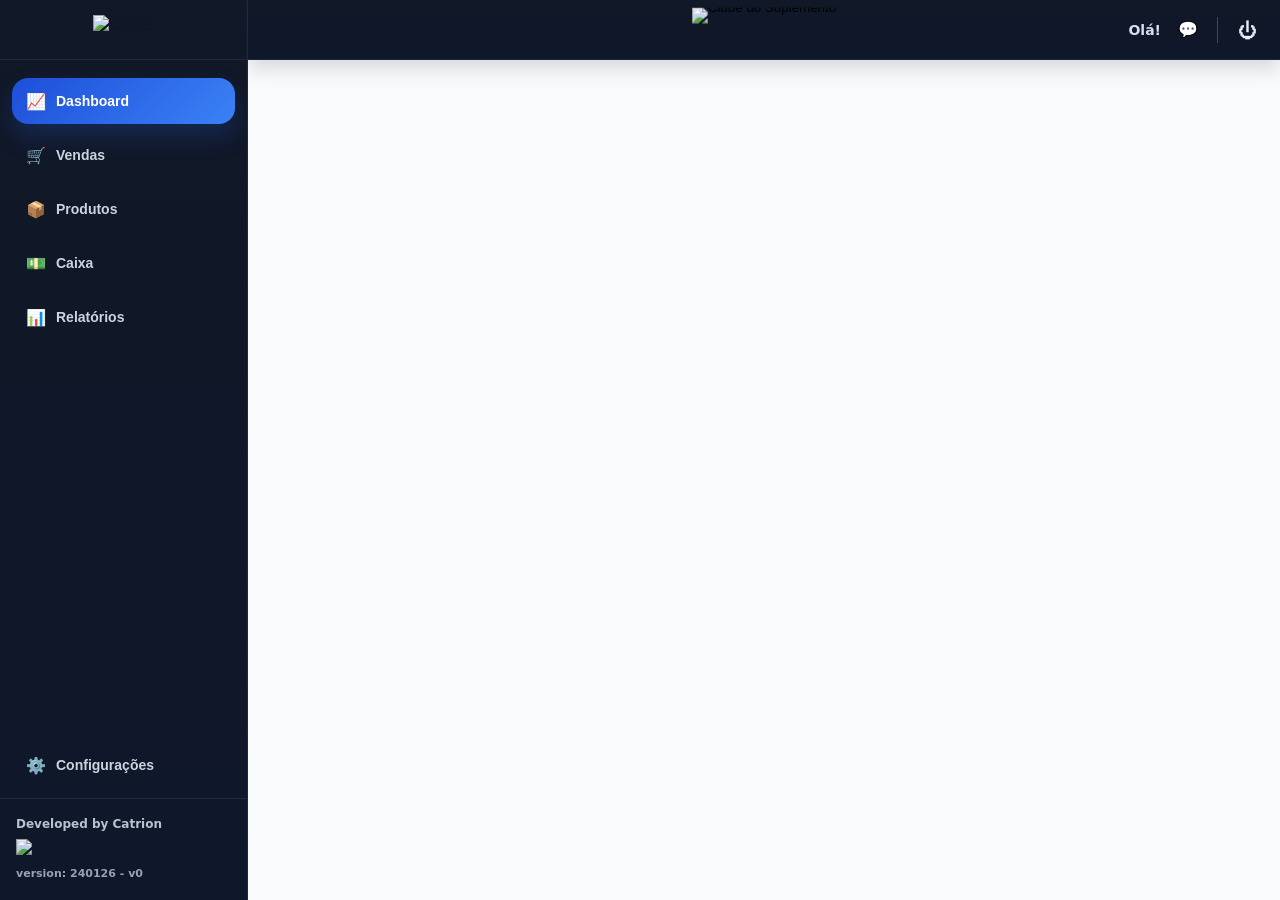
==== index.html @ 5fdfef94 "atualização de alguns arquivos para primeiro acesso" ====
<!DOCTYPE html>
<html lang="pt-BR">
<head>
  <meta charset="UTF-8" />
  <meta name="viewport" content="width=device-width, initial-scale=1.0" />
  <title>Catrion Core</title>

  <link rel="icon" type="image/png" sizes="32x32" href="assets/core-favicon.png">
  <link rel="icon" type="image/png" sizes="16x16" href="assets/core-favicon.png">

  <link rel="stylesheet" href="style.css">
</head>

<body>
  <div class="core-shell">

    <!-- SIDEBAR -->
    <aside class="core-sidebar">
      <div class="sidebar-brand">
        <img src="assets/core-topbar1.png" class="sidebar-brand-logo" alt="CORE">
      </div>

      <nav class="sidebar-nav">
  <button class="sidebar-link active" type="button" data-route="home">
    <span class="sidebar-ico">📈</span>
    <span>Dashboard</span>
  </button>

  <button class="sidebar-link" type="button" data-route="venda">
    <span class="sidebar-ico">🛒</span>
    <span>Vendas</span>
  </button>

  <button class="sidebar-link" type="button" data-route="produtos">
    <span class="sidebar-ico">📦</span>
    <span>Produtos</span>
  </button>

  <button class="sidebar-link" type="button" data-route="caixa">
    <span class="sidebar-ico">💵</span>
    <span>Caixa</span>
  </button>

  <button class="sidebar-link" type="button" data-route="relatorios">
    <span class="sidebar-ico">📊</span>
    <span>Relatórios</span>
  </button>
</nav>

<div class="sidebar-secondary">
  <button class="sidebar-link sidebar-link-secondary" type="button" onclick="openAdminAuth('system')">
    <span class="sidebar-ico">⚙️</span>
    <span>Configurações</span>
  </button>
</div>

<div class="sidebar-footer">
  <div class="sidebar-footer-text">Developed by Catrion</div>

  <img
    src="assets/catrion-lowbar.png"
    alt="Catrion"
    class="sidebar-footer-logo"
  />

  <div class="sidebar-footer-sub">version: 240126 - v0</div>
</div>
    </aside>

    <!-- CONTEÚDO PRINCIPAL -->
    <div class="core-main-area">
      <header class="topbar">

     <div class="topbar-center">
  <button class="topbar-logo-btn" data-go-home type="button" aria-label="Ir para o início">
    <img src="assets/logo-topbar.png" class="topbar-logo-store" alt="Clube do Suplemento">
  </button>
</div>
        
    
                        <div class="topbar-right">
          <span id="userHello" class="hello">Olá!</span>

          <button class="topbar-icon chat-btn" id="btnChat" title="Mensagens" aria-label="Mensagens">
            💬
            <span id="chatUnreadBadge" class="chat-badge hidden" aria-label="Mensagens não lidas"></span>
          </button>

          <div class="divider"></div>

<button class="topbar-icon" id="btnLogout" title="Sair" aria-label="Sair">
  <span class="icon-power">⏻</span>
</button>
        </div>
      </header>

      <main id="app"></main>
    </div>
  </div>

  <!-- ordem recomendada -->
  <script src="shared/router.js"></script>

  <script src="shared/auth.js"></script>
  <script src="shared/audit.js"></script>

  <!-- ✅ novo: CoreCash global -->
  <script src="CoreCash.js"></script>

   <!-- ✅ novo: Impressão global (para Venda + Caixa + Relatórios) -->
  <script src="shared/receipt.js"></script>

  <script src="shared/productsRepo.js"></script>

  <script src="shared/ui.js"></script>

  <!-- =========================
 MODAL: ACESSO ADMINISTRATIVO
========================== -->
<div id="adminAuthOverlay" class="core-overlay core-hidden">
  <div class="core-modal admin-auth">

    <h3>🔒 Acesso administrativo</h3>
    <p class="muted">Senha do administrador</p>

    <input
      id="adminPasswordInput"
      type="password"
      placeholder="Digite a senha"
      autocomplete="off"
    />

    <div class="modal-actions">
      <button class="btn-ghost" onclick="closeAdminAuth()">Cancelar</button>
      <button class="btn-primary" onclick="confirmAdminAuth()">Entrar</button>
    </div>

    <p id="adminAuthError" class="error-text hidden">
      Senha incorreta.
    </p>
  </div>
</div>


<!-- =========================
 MODAL: ÁREA ADMINISTRATIVA (USUÁRIOS)
========================== -->
<div id="adminUsersOverlay" class="core-overlay core-hidden">
  <div class="core-modal admin-users-modal">
    <div class="admin-users-head">
      <div>
        <div class="admin-users-title">👤 Área administrativa</div>
        <div class="admin-users-subtitle">Gestão de usuários e acessos do sistema</div>
      </div>

      <div class="admin-users-top-actions">
        <button id="btnAdminNewUser" class="admin-primary-btn" type="button">+ Novo usuário</button>
        <button id="btnAdminUsersClose" class="icon-btn" type="button" aria-label="Fechar">✕</button>
      </div>
    </div>

    <div class="admin-users-toolbar">
      <input
        id="adminUsersSearch"
        class="admin-users-search"
        type="text"
        placeholder="Buscar por nome ou e-mail"
      />
    </div>

    <div id="adminUsersFeedback" class="admin-users-feedback hidden"></div>

    <div id="adminUsersLoading" class="admin-users-loading hidden">
      Carregando usuários...
    </div>

    <div id="adminUsersEmpty" class="admin-users-empty hidden">
      Nenhum usuário encontrado.
    </div>

    <div id="adminUsersList" class="admin-users-list"></div>
  </div>
</div>

<div id="adminUserFormOverlay" class="core-overlay core-hidden">
  <div class="core-modal admin-user-form-modal">
    <div class="admin-users-head">
      <div>
        <div id="adminUserFormTitle" class="admin-users-title">Novo usuário</div>
        <div id="adminUserFormSubtitle" class="admin-users-subtitle">Criar usuário e enviar primeiro acesso</div>
      </div>

      <button id="btnAdminUserFormClose" class="icon-btn" type="button" aria-label="Fechar">✕</button>
    </div>

    <div class="admin-user-form-grid admin-user-form-grid--create">
  <input type="hidden" id="adminUserId">

  <div class="admin-form-field">
    <label for="adminUserEmail">E-mail</label>
    <input id="adminUserEmail" type="email" placeholder="Digite o e-mail do usuário">
  </div>

  <div class="admin-form-field">
    <label for="adminUserRole">Papel</label>
    <select id="adminUserRole">
      <option value="ADMIN">Administrador</option>
      <option value="ASSOP">Assistente Operacional</option>
      <option value="OPER" selected>Operador</option>
      <option value="VISU">Visualizador</option>
    </select>
  </div>
</div>

    <div id="adminUserFormFeedback" class="hidden"></div>

    <div class="modal-actions">
      <button id="btnAdminUserFormCancel" class="btn-ghost" type="button">Cancelar</button>
      <button id="btnAdminUserSendReset" class="btn-ghost" type="button">Enviar troca de senha</button>
      <button id="btnAdminUserFormSave" class="btn-primary" type="button">Salvar</button>
    </div>
  </div>
</div>

<div id="adminUserDeleteOverlay" class="core-overlay core-hidden">
  <div class="core-modal admin-delete-modal">
    <div class="admin-users-title">Excluir usuário</div>
    <div class="admin-users-subtitle">Essa ação remove o acesso do usuário ao sistema.</div>

    <input type="hidden" id="adminDeleteUserId">
    <div id="adminDeleteUserText" class="admin-users-note"></div>

    <div class="modal-actions">
      <button id="btnAdminDeleteCancel" class="btn-ghost" type="button">Cancelar</button>
      <button id="btnAdminDeleteConfirm" class="btn-primary" type="button">Excluir</button>
    </div>
  </div>
</div>

<!-- =========================
 MODAL: CONFIGURAÇÕES DO SISTEMA
========================== -->
<div id="systemConfigOverlay" class="core-overlay core-hidden">
  <div class="core-modal system-config">


    <div class="config-header">
      <h3>⚙️ Configurações do Sistema</h3>
      <button class="icon-btn" onclick="closeSystemConfig()">✕</button>
    </div>

    <div class="config-tabs">
  <button class="tab active" data-tab="machines" onclick="switchConfigTab('machines')">Maquininhas</button>
</div>


<!-- MAQUININHAS -->
<div id="machinesSection" class="hidden">

  <button id="btnNewMachine" class="btn-add">+ Nova maquininha</button>

  <div id="machineForm" class="hidden form-box">
    <input id="machineName" placeholder="Nome da maquininha">

    <div class="grid-rates">
  <div class="rate-field">
    <label class="rate-toggle">
      <input type="checkbox" data-rate-enabled="debito" checked>
      <span>Habilitado</span>
    </label>
    <input placeholder="Débito (%)" data-rate="debito">
  </div>

  <div class="rate-field">
    <label class="rate-toggle">
      <input type="checkbox" data-rate-enabled="1" checked>
      <span>Habilitado</span>
    </label>
    <input placeholder="Crédito 1x (%)" data-rate="1">
  </div>

  <div class="rate-field">
    <label class="rate-toggle">
      <input type="checkbox" data-rate-enabled="2" checked>
      <span>Habilitado</span>
    </label>
    <input placeholder="Crédito 2x (%)" data-rate="2">
  </div>

  <div class="rate-field">
    <label class="rate-toggle">
      <input type="checkbox" data-rate-enabled="3" checked>
      <span>Habilitado</span>
    </label>
    <input placeholder="Crédito 3x (%)" data-rate="3">
  </div>

  <div class="rate-field">
    <label class="rate-toggle">
      <input type="checkbox" data-rate-enabled="4" checked>
      <span>Habilitado</span>
    </label>
    <input placeholder="Crédito 4x (%)" data-rate="4">
  </div>

  <div class="rate-field">
    <label class="rate-toggle">
      <input type="checkbox" data-rate-enabled="5" checked>
      <span>Habilitado</span>
    </label>
    <input placeholder="Crédito 5x (%)" data-rate="5">
  </div>

  <div class="rate-field">
    <label class="rate-toggle">
      <input type="checkbox" data-rate-enabled="6" checked>
      <span>Habilitado</span>
    </label>
    <input placeholder="Crédito 6x (%)" data-rate="6">
  </div>

  <div class="rate-field">
    <label class="rate-toggle">
      <input type="checkbox" data-rate-enabled="7" checked>
      <span>Habilitado</span>
    </label>
    <input placeholder="Crédito 7x (%)" data-rate="7">
  </div>

  <div class="rate-field">
    <label class="rate-toggle">
      <input type="checkbox" data-rate-enabled="8" checked>
      <span>Habilitado</span>
    </label>
    <input placeholder="Crédito 8x (%)" data-rate="8">
  </div>

  <div class="rate-field">
    <label class="rate-toggle">
      <input type="checkbox" data-rate-enabled="9" checked>
      <span>Habilitado</span>
    </label>
    <input placeholder="Crédito 9x (%)" data-rate="9">
  </div>

  <div class="rate-field">
    <label class="rate-toggle">
      <input type="checkbox" data-rate-enabled="10" checked>
      <span>Habilitado</span>
    </label>
    <input placeholder="Crédito 10x (%)" data-rate="10">
  </div>

  <div class="rate-field">
    <label class="rate-toggle">
      <input type="checkbox" data-rate-enabled="11" checked>
      <span>Habilitado</span>
    </label>
    <input placeholder="Crédito 11x (%)" data-rate="11">
  </div>

  <div class="rate-field">
    <label class="rate-toggle">
      <input type="checkbox" data-rate-enabled="12" checked>
      <span>Habilitado</span>
    </label>
    <input placeholder="Crédito 12x (%)" data-rate="12">
  </div>
</div>

    <button id="saveMachine" class="btn-save">Salvar</button>
  </div>

  <div id="machineList" class="list-box"></div>

</div>

  </div>
</div>

<!-- =========================
 CHAT GLOBAL (1 sala / todos)
========================== -->
<div id="chatOverlay" class="core-overlay core-hidden">
  <div class="core-modal chat-modal" role="dialog" aria-modal="true" aria-label="Chat interno">
    <div class="chat-head">
      <div class="chat-title">
        <div class="t1">💬 Chat interno</div>
        <div class="t2">Uma conversa para todos • avisos, recados e updates</div>
      </div>

      <div class="chat-actions">
  <button id="btnChatClear" class="btn-ghost" type="button">Limpar chat</button>
  <button id="btnChatClose" class="icon-btn" type="button" aria-label="Fechar">✕</button>
</div>

    </div>

    <div id="chatList" class="chat-list"></div>

    <div class="chat-compose">
      <input id="chatInput" type="text" placeholder="Escreva uma mensagem..." autocomplete="off" />
      <button id="btnChatSend" class="btn-primary" type="button">Enviar</button>
    </div>

    <div class="chat-foot muted">
      Dica: Enter envia • Shift+Enter quebra linha (se quiser depois a gente evolui)
    </div>
  </div>
</div>

<!-- =========================
  MODAL: Limpar chat (senha ADMIN)
========================== -->
<div id="chatClearOverlay" class="core-overlay core-hidden">
  <div class="core-modal chat-clear-modal" role="dialog" aria-modal="true" aria-label="Limpar chat">
    <div class="chat-clear-head">
      <div>
        <div class="chat-clear-title">Limpar chat</div>
        <div class="chat-clear-sub">Somente ADMIN pode apagar o histórico.</div>
      </div>
      <button id="btnChatClearClose" class="icon-btn" type="button" aria-label="Fechar">✕</button>
    </div>

    <div class="chat-clear-body">
      <label class="chat-clear-label" for="chatClearPass">Senha do ADMIN</label>
      <input id="chatClearPass" type="password" placeholder="Digite a senha do ADMIN" autocomplete="current-password" />

      <div id="chatClearError" class="chat-clear-error hidden">Senha inválida.</div>

      <div class="chat-clear-warn">
        Atenção: isso apaga <b>todas</b> as mensagens do chat para todos.
      </div>
    </div>

    <div class="chat-clear-actions">
      <button id="btnChatClearCancel" class="btn-ghost" type="button">Cancelar</button>
      <button id="btnChatClearConfirm" class="btn-danger" type="button">Apagar tudo</button>
    </div>
  </div>
</div>


  <script src="shared/env.js"></script>
  <script src="https://cdn.jsdelivr.net/npm/@supabase/supabase-js@2"></script>
  <script src="shared/supabaseClient.js"></script>
  <script src="shared/tenant.js"></script>
  <script src="shared/tenantContext.js"></script>
  <script src="shared/store/cash.js"></script> 
  <script src="CoreCash.js"></script>  
  <script src="shared/money.js"></script>
  <script src="shared/store/products.js"></script>
  <script src="shared/store/stock.js"></script>
  <script src="shared/store/sales.js"></script>
  <script src="pages/relatorios/relatorios.js?v=20260304_01"></script>
  <script src="pages/login/login.js"></script>
  <script src="shared/adminApi.js"></script>
  <script src="app.js"></script>


</body>
</html>
---- style.css ----
*{ box-sizing:border-box; }

:root{
  --sidebar-w: 248px;
  --topbar-h: 60px;
  --shell-bg: #f1f5f9;
  --sidebar-bg: #0f172a;
  --sidebar-border: rgba(255,255,255,.08);
  --sidebar-text: #cbd5e1;
  --sidebar-text-active: #ffffff;
  --sidebar-hover: rgba(255,255,255,.08);
  --sidebar-active: linear-gradient(135deg, #1d4ed8, #3b82f6);
  --content-bg: #f8fafc;
}

html, body{
  height:100%;
  overflow:hidden;
}

body{
  margin:0;
  height:100vh;
  display:flex;
  flex-direction:column;
  font-family: system-ui, -apple-system, Segoe UI, Roboto, Arial, sans-serif;
  color:#0f172a;
  background: var(--shell-bg);
  overflow:hidden;
}

body::before{
  content:"";
  position:fixed;
  inset:0;
  pointer-events:none;
  opacity:.18;
  background:
    radial-gradient(circle at top right, rgba(59,130,246,.12), transparent 30%),
    radial-gradient(circle at bottom left, rgba(14,165,233,.10), transparent 28%);
}

.core-shell{
  flex:1;
  height:100vh;
  display:flex;
  align-items:stretch;
  position:relative;
  z-index:1;
  overflow:hidden;
}

.core-sidebar{
  width:var(--sidebar-w);
  background: linear-gradient(180deg, #111827, #0f172a);
  border-right:1px solid var(--sidebar-border);
  display:flex;
  flex-direction:column;
  height:100vh;
  flex:0 0 var(--sidebar-w);
  position:sticky;
  top:0;
  overflow:hidden;
}

.sidebar-brand{
  height:var(--topbar-h);
  display:flex;
  align-items:center;
  justify-content:center;
  padding:0 18px;
  border-bottom:1px solid var(--sidebar-border);
}

.sidebar-brand-logo{
  width:auto;
  height:29px;
  display:block;
  opacity:.98;
}

.sidebar-nav{
  padding:18px 12px;
  display:grid;
  gap:8px;
}

.sidebar-link{
  width:100%;
  min-height:46px;
  border:0;
  border-radius:16px;
  background:transparent;
  color:var(--sidebar-text);
  display:flex;
  align-items:center;
  gap:12px;
  padding:0 14px;
  font-weight:800;
  font-size:14px;
  cursor:pointer;
  transition:background .18s ease, transform .12s ease, color .18s ease, box-shadow .18s ease;
}

.sidebar-link:hover{
  background:var(--sidebar-hover);
  color:var(--sidebar-text-active);
  transform:translateX(2px);
}

.sidebar-link.active{
  background:var(--sidebar-active);
  color:var(--sidebar-text-active);
  box-shadow:0 12px 24px rgba(37,99,235,.22);
}

.sidebar-ico{
  width:18px;
  text-align:center;
  font-size:16px;
  flex:0 0 18px;
}

.sidebar-secondary{
  margin-top: auto;
  padding: 0 12px 10px;
}

.sidebar-link-secondary{
  width: 100%;
}

.sidebar-footer{
  margin-top:0;
  padding:18px 16px 20px;
  border-top:1px solid var(--sidebar-border);
  display:flex;
  flex-direction:column;
  align-items:flex-start;
  gap:8px;
}

.sidebar-footer-text{
  font-size:12px;
  font-weight:800;
  color:#cbd5e1;
  opacity:.9;
}

.sidebar-footer-logo{
  height:20px;
  width:auto;
  display:block;
  opacity:.95;
}

.sidebar-footer-sub{
  font-size:11px;
  font-weight:700;
  color:#94a3b8;
}

.core-main-area{
  flex:1;
  min-width:0;
  min-height:0;
  height:100vh;
  display:flex;
  flex-direction:column;
  background: var(--content-bg);
  overflow:hidden;
}

/* ================= TOPBAR ================= */
.core-shell > .core-main-area > .topbar{
  position: sticky;
  top: 0;
  z-index: 30;
  height: var(--topbar-h);
  min-height: var(--topbar-h);
  max-height: var(--topbar-h);
  padding: 0 16px 0 18px;
  display: flex;
  align-items: center;
  justify-content: flex-end;
  gap: 14px;
  flex: 0 0 var(--topbar-h);
  background: linear-gradient(180deg, #111827, #0f172a);
  color: #e6f0ff;
  border-bottom: 1px solid rgba(255,255,255,.06);
  box-shadow: 0 8px 20px rgba(2,12,20,.14);
  overflow: hidden;
}


.core-shell > .core-main-area > .topbar .topbar-right{
  display:flex;
  align-items:center;
  gap:10px;
  height:100%;
  margin-left:auto;
}

.hello{
  font-size:14px;
  font-weight:700;
  opacity:.92;
  white-space:nowrap;
}

.divider{
  width:1px;
  height:26px;
  background: rgba(230,240,255,.22);
  margin:0 2px;
}

.topbar-icon{
  width:34px;
  height:34px;
  border-radius:10px;
  border:1px solid rgba(230,240,255,.14);
  background: rgba(255,255,255,.05);
  color:#e6f0ff;
  cursor:pointer;
  display:grid;
  place-items:center;
  font-size:16px;
  transition: transform .06s ease, background .2s ease, border-color .2s ease;
}

.topbar-icon:hover{
  background: rgba(255,255,255,.10);
  border-color: rgba(230,240,255,.22);
}

.topbar-icon:active{
  transform: scale(.98);
}



/* ================= APP ================= */
#app{
  flex:1 1 auto;
  width:100%;
  max-width:none;
  margin:0;
  padding:24px;
  overflow-y:auto;
  overflow-x:hidden;
  min-height:0;
}

.core-shell > .core-main-area > .topbar .topbar-center{
  position: absolute;
  left: 50%;
  top: 50%;
  transform: translate(-50%, -50%);
  display: flex;
  align-items: center;
  justify-content: center;
  height: 100%;
  pointer-events: auto;
}

.core-shell > .core-main-area > .topbar .topbar-logo-btn{
  appearance: none;
  border: 0;
  background: transparent;
  padding: 0;
  margin: 0;
  line-height: 0;
  display: inline-flex;
  align-items: center;
  justify-content: center;
  cursor: pointer;
}

.core-shell > .core-main-area > .topbar .topbar-logo-store{
  height: 44px;
  width: auto;
  max-height: 44px;
  display: block; 
  opacity: .98;
}

.topbar-logo-btn{
  appearance:none;
  border:0;
  background:transparent;
  padding:0;
  margin:0;
  line-height:0;
  display:inline-flex;
  align-items:center;
  justify-content:center;
  cursor:pointer;
}

.topbar-logo-btn:focus-visible{
  outline:2px solid rgba(255,255,255,.35);
  outline-offset:4px;
  border-radius:10px;
}

.topbar-logo-btn img{
  display:block;
  background:transparent;
}

#btnLogout{
  display:flex;
  align-items:center;
  justify-content:center;
}

#btnLogout .icon-power{
  display:block;
  line-height:1;
  transform:translateY(1px);
  font-size:19px;
}

/* grade 2x2 dos cards grandes */
.hero-grid{
  display:grid;
  grid-template-columns: repeat(2, minmax(0, 1fr));
  gap: 18px;
}

/* cards grandes estilo mock */
.hero-card{
  position:relative;
  border-radius: 22px;
  padding: 22px;
  min-height: 170px;

  /* borda branca grossa + sombra */
  background: #fff;
  box-shadow: 0 18px 34px rgba(15, 23, 42, .12);
  overflow:hidden;
}
.hero-card::before{
  content:"";
  position:absolute;
  inset:0;
  border-radius: 22px;
  box-shadow: inset 0 0 0 10px rgba(255,255,255,.75);
  pointer-events:none;
}

.hero-inner{
  position:relative;
  height:100%;
  border-radius: 18px;
  padding: 22px 22px;
  overflow:hidden;
  display:flex;
  align-items:flex-start;
  justify-content:space-between;
  gap:18px;
}

.hero-title{
  font-size:42px;
  line-height:1;
  font-weight:900;
  letter-spacing:.2px;
  color: rgba(255,255,255,.94);
  margin:0 0 14px;
  text-shadow: 0 10px 20px rgba(0,0,0,.18);
}

.hero-action{
  display:inline-flex;
  align-items:center;
  gap:10px;
  padding: 11px 16px;
  border-radius: 999px;
  border: 0;
  cursor:pointer;
  font-weight:800;
  color: rgba(255,255,255,.95);
  background: rgba(0,0,0,.22);
  box-shadow: 0 10px 18px rgba(0,0,0,.16);
}
.hero-action:active{ transform: scale(.99); }

.hero-illu{
  width: 180px;
  height: 120px;
  border-radius: 18px;
  background: rgba(255,255,255,.14);
  border: 1px solid rgba(255,255,255,.18);
  display:grid; place-items:center;
  font-size: 44px;
  flex: 0 0 auto;
  box-shadow: inset 0 0 0 1px rgba(0,0,0,.06);
}

/* cores dos 4 cards */
.hero-green .hero-inner{
  background: linear-gradient(135deg, #1e9b67, #7ddc9c);
}
.hero-orange .hero-inner{
  background: linear-gradient(135deg, #e67b2f, #f2b14a);
}
.hero-blue .hero-inner{
  background: linear-gradient(135deg, #1f6bb8, #4db7ff);
}
.hero-purple .hero-inner{
  background: linear-gradient(135deg, #5b57d6, #8b86ff);
}

/* ================= CARDS DE BAIXO ================= */
.bottom-grid{
  margin-top: 18px;
  display:grid;
  grid-template-columns: repeat(3, minmax(0, 1fr));
  gap: 18px;
}

.small-card{
  background: rgba(255,255,255,.86);
  border-radius: 18px;
  box-shadow: 0 16px 30px rgba(15, 23, 42, .10);
  border: 1px solid rgba(15, 23, 42, .08);
  padding: 16px 16px 18px;
  min-height: 130px;
}

.small-title{
  display:flex;
  align-items:center;
  gap:10px;
  font-weight:900;
  color:#1e293b;
  margin-bottom: 10px;
}
.small-title .ico{
  width:34px; height:34px;
  border-radius: 12px;
  display:grid; place-items:center;
  background: rgba(15, 23, 42, .06);
  border: 1px solid rgba(15, 23, 42, .08);
}

.hr{
  height:1px;
  background: rgba(15, 23, 42, .10);
  margin: 10px 0 12px;
}

.small-row{
  display:flex;
  justify-content:space-between;
  padding: 8px 0;
  border-bottom: 1px solid rgba(15, 23, 42, .06);
  font-weight:700;
  color:#334155;
}
.small-row:last-child{ border-bottom:none; }

.quick-grid{
  display:grid;
  grid-template-columns: repeat(2, minmax(0, 1fr));
  gap: 10px;
}
.quick-btn{
  background: rgba(255,255,255,.95);
  border: 1px solid rgba(15, 23, 42, .10);
  border-radius: 16px;
  padding: 12px;
  box-shadow: 0 12px 22px rgba(15, 23, 42, .08);
  cursor:pointer;
  display:flex;
  flex-direction:column;
  align-items:center;
  gap:8px;
  font-weight:900;
  color:#1f2937;
}
.quick-btn .mini-ico{
  width:44px; height:44px;
  border-radius: 16px;
  display:grid; place-items:center;
  background: rgba(34,197,94,.12);
  border: 1px solid rgba(34,197,94,.18);
  font-size:22px;
}

.notify{
  height: 84px;
  display:grid;
  place-items:center;
  color:#64748b;
  font-style: italic;
  font-weight:700;
}
.notify .bell{
  font-size: 22px;
  opacity:.7;
}

/* ================= RESPONSIVO ================= */
@media (max-width: 860px){
  .hero-grid{ grid-template-columns: 1fr; }
  .bottom-grid{ grid-template-columns: 1fr; }
  .hero-illu{ width: 150px; }
  .hero-title{ font-size: 38px; }
}
@media (max-width: 520px){
  .hello{ display:none; }
  .hero-illu{ display:none; } /* no celular foca no botão */
  .hero-title{ font-size: 34px; }
}


#btnGoHome{
  cursor: pointer;
  user-select: none;
  display: inline-flex;
  align-items: center;
  gap: 6px;
  padding: 6px 10px;
  border-radius: 12px;
  transition: transform .06s ease, background .2s ease, box-shadow .2s ease, opacity .2s ease;
}

#btnGoHome:hover{
  background: rgba(255,255,255,.08);
  box-shadow: 0 10px 18px rgba(0,0,0,.10);
}

#btnGoHome:active{
  transform: scale(.98);
  background: rgba(255,255,255,.10);
}

/* Logout: centralização perfeita do símbolo ⏻ */
#btnLogout{
  display:flex;                 /* em vez de grid */
  align-items:center;
  justify-content:center;
}

#btnLogout .icon-power{
  display:block;
  line-height: 1;               /* mata baseline esquisita */
  transform: translateY(1px);   /* ajuste visual fino (pode ser 0px ou 2px) */
  font-size: 19px;
}

.tabs{
  display:flex;
  gap:8px;
  margin-bottom:14px;
}

.tab-btn{
  flex:1;
  height:40px;
  border-radius:14px;
  border:1px solid rgba(15,23,42,.12);
  background:#fff;
  font-weight:900;
  cursor:pointer;
}

.tab-btn.active{
  background:#0ea5e9;
  color:#fff;
  border:none;
}

.settings-list{
  margin-top:12px;
  display:grid;
  gap:8px;
}

.settings-item{
  padding:12px;
  border-radius:14px;
  border:1px solid rgba(15,23,42,.12);
  display:flex;
  justify-content:space-between;
  align-items:center;
  font-weight:900;
}

.settings-actions button{
  margin-left:6px;
}

.tabs{
  display:flex;
  gap:8px;
  margin-bottom:14px;
}

.tab-btn{
  flex:1;
  height:40px;
  border-radius:14px;
  border:1px solid rgba(15,23,42,.12);
  background:#fff;
  font-weight:900;
  cursor:pointer;
}

.tab-btn.active{
  background:#0ea5e9;
  color:#fff;
  border:none;
}

.settings-list{
  margin-top:12px;
  display:grid;
  gap:8px;
}

.settings-item{
  padding:12px;
  border-radius:14px;
  border:1px solid rgba(15,23,42,.12);
  display:flex;
  justify-content:space-between;
  align-items:center;
  font-weight:900;
}

.settings-actions button{
  margin-left:6px;
}

/* =========================
 CONFIGURAÇÕES DO SISTEMA
========================= */

.admin-auth input,
.form input,
.form select {
  width: 100%;
  height: 44px;
  border-radius: 14px;
  border: 1px solid rgba(15,23,42,.15);
  padding: 0 12px;
  margin-bottom: 10px;
}

.system-config {
  width: min(640px, 100%);
}

.config-header {
  display: flex;
  justify-content: space-between;
  align-items: center;
}

.icon-btn {
  background: none;
  border: none;
  font-size: 20px;
  cursor: pointer;
}

.config-tabs {
  display: flex;
  gap: 6px;
  margin: 12px 0;
}

.tab {
  flex: 1;
  padding: 10px;
  border-radius: 12px;
  border: 1px solid rgba(15,23,42,.12);
  background: #f8fafc;
  font-weight: 700;
  cursor: pointer;
}

.tab.active {
  background: #0ea5e9;
  color: white;
}

.config-content {
  margin-top: 10px;
}

.list {
  display: grid;
  gap: 8px;
  margin-top: 12px;
}

.list-item {
  display: flex;
  justify-content: space-between;
  align-items: center;
  padding: 10px 12px;
  border-radius: 14px;
  border: 1px solid rgba(15,23,42,.12);
}

.actions button {
  margin-left: 6px;
}

.btn-primary.small {
  height: 36px;
  padding: 0 14px;
}

.error-text {
  margin-top: 8px;
  color: #ef4444;
  font-weight: 700;
}

.grid {
  display: grid;
  grid-template-columns: repeat(2, 1fr);
  gap: 8px;
}

.hidden {
  display: none;
}

.form-box {
  margin-top: 16px;
  display: grid;
  gap: 10px;
}

.list-box {
  margin-top: 20px;
  display: grid;
  gap: 10px;
}

.btn-add {
  margin-top: 8px;
}

.btn-save {
  margin-top: 10px;
  width: fit-content;
}

.grid-rates {
  display: grid;
  grid-template-columns: repeat(3, 1fr);
  gap: 8px;
}

/* ===== Config Modal: visual CORE ===== */
.system-config{
  width: min(760px, calc(100% - 24px));
  border-radius: 22px;
  padding: 16px;
}

.config-tabs{ gap: 10px; }

.tab{
  height: 42px;
  border-radius: 16px;
  font-weight: 950;
  transition: .15s ease;
}
.tab:not(.active):hover{
  background: rgba(148,163,184,.20);
}
.tab.active{
  box-shadow: 0 18px 30px rgba(14,165,233,.18);
}

.btn-primary.small,
.btn-add,
.btn-save{
  border: 0;
  border-radius: 16px;
  font-weight: 950;
  cursor: pointer;
  transition: .15s ease;
}

.btn-add{
  height: 38px;
  padding: 0 14px;
  background: rgba(22,163,74,.12);
  color: #166534;
  border: 1px solid rgba(22,163,74,.28);
}
.btn-add:hover{ background: rgba(22,163,74,.18); }

.btn-save{
  height: 40px;
  padding: 0 16px;
  background: linear-gradient(135deg,#16a34a,#4ade80);
  color:#fff;
  box-shadow: 0 18px 30px rgba(22,163,74,.18);
}
.btn-save:hover{ transform: translateY(-1px); }

.form-box input,
.form-box select{
  height: 44px;
  border-radius: 16px;
  border: 1px solid rgba(15,23,42,.12);
  padding: 0 12px;
  font-weight: 900;
  outline: none;
  background: rgba(255,255,255,.92);
}
.form-box input:focus,
.form-box select:focus{
  border-color: rgba(14,165,233,.55);
  box-shadow: 0 0 0 3px rgba(14,165,233,.14);
}

.grid-rates{ grid-template-columns: repeat(3, 1fr); }

.list-box{
  margin-top: 14px;
}

.list-item{
  border-radius: 18px;
  padding: 12px 12px;
  border: 1px solid rgba(15,23,42,.10);
  background: rgba(255,255,255,.86);
  box-shadow: 0 10px 22px rgba(15,23,42,.06);
}

.list-item .meta{
  color: #64748b;
  font-weight: 900;
  font-size: 12px;
  margin-top: 4px;
}

.actions{
  display:flex;
  gap: 8px;
}

/* botões ícones */
.icon-action{
  width: 34px;
  height: 34px;
  border-radius: 12px;
  display:grid;
  place-items:center;
  border: 1px solid rgba(15,23,42,.10);
  background: rgba(255,255,255,.92);
  cursor:pointer;
  transition: .15s ease;
  font-weight: 950;
}

.icon-action:hover{ transform: translateY(-1px); }

.icon-action.edit{
  background: rgba(59,130,246,.12);
  border-color: rgba(59,130,246,.26);
  color: #1d4ed8;
}

.icon-action.del{
  background: rgba(239,68,68,.12);
  border-color: rgba(239,68,68,.26);
  color: #b91c1c;
}

/* garantir que nada estoura no modal */
.system-config,
.system-config *{
  box-sizing: border-box;
}

.system-config{
  width: min(900px, calc(100% - 24px)); /* aumenta a “caixona” */
}

.form-box,
.list-box,
.grid-rates{
  width: 100%;
  max-width: 100%;
}

/* MUITO importante em grid: permitir encolher */
.grid-rates > input,
.form-box input,
.form-box select{
  min-width: 0;
}

/* se quiser, deixa 4 colunas em telas grandes */
@media (min-width: 900px){
  .grid-rates{
    grid-template-columns: repeat(4, 1fr);
  }
}

/* em telas menores volta pra 2 colunas */
@media (max-width: 650px){
  .grid-rates{
    grid-template-columns: repeat(2, 1fr);
  }
}

.grid-rates input::placeholder{
  font-size: 12px;
}

/* ===== MODAIS GLOBAIS (blindado contra CSS das páginas) ===== */
.core-overlay.core-hidden{ display:none !important; }


.core-overlay{
  position: fixed !important;
  inset: 0 !important;
  background: rgba(2,6,23,.55) !important;
  display: flex !important;
  align-items: center !important;
  justify-content: center !important;
  z-index: 9999 !important;
}

.core-modal{
  width: min(760px, calc(100% - 24px)) !important;
  border-radius: 22px !important;
  background: rgba(255,255,255,.96) !important;
  border: 1px solid rgba(15,23,42,.12) !important;
  box-shadow: 0 30px 80px rgba(2,6,23,.35) !important;
  padding: 14px !important;
}

/* ===== Padronizar botões do MODAL ADMIN (em qualquer página) ===== */
#adminAuthOverlay .modal-actions{
  display:flex !important;
  gap: 12px !important;
  margin-top: 12px !important;
}

#adminAuthOverlay .modal-actions button{
  height: 44px !important;
  border-radius: 16px !important;
  font-weight: 950 !important;
  cursor: pointer !important;
  padding: 0 16px !important;
  border: 1px solid rgba(15,23,42,.12) !important;
}

/* Cancelar */
#adminAuthOverlay .btn-ghost{
  flex: 1 !important;
  background: rgba(255,255,255,.92) !important;
  color:#0f172a !important;
}

/* Entrar */
#adminAuthOverlay .btn-primary{
  flex: 1.2 !important;
  border: 0 !important;
  color:#fff !important;
  background: linear-gradient(135deg,#16a34a,#4ade80) !important;
  box-shadow: 0 18px 30px rgba(22,163,74,.18) !important;
}

/* Garantir que o card do admin sempre tenha o mesmo tamanho */
#adminAuthOverlay .admin-auth{
  width: min(620px, calc(100% - 24px)) !important;
}

/* ===== Padronizar dentro do Config do Sistema ===== */
#systemConfigOverlay .btn-add,
#systemConfigOverlay .btn-save,
#systemConfigOverlay .icon-action{
  all: unset;
  box-sizing: border-box;
}

/* re-aplicar o visual */
#systemConfigOverlay .btn-add{
  display:inline-flex;
  align-items:center;
  height:38px;
  padding:0 14px;
  border-radius:16px;
  font-weight:950;
  cursor:pointer;
  background: rgba(22,163,74,.12);
  color:#166534;
  border: 1px solid rgba(22,163,74,.28);
}

#systemConfigOverlay .btn-save{
  display:inline-flex;
  align-items:center;
  height:40px;
  padding:0 16px;
  border-radius:16px;
  font-weight:950;
  cursor:pointer;
  border:0;
  color:#fff;
  background: linear-gradient(135deg,#16a34a,#4ade80);
  box-shadow: 0 18px 30px rgba(22,163,74,.18);
}

#systemConfigOverlay .icon-action{
  display:grid;
  place-items:center;
  width:34px;
  height:34px;
  border-radius:12px;
  border:1px solid rgba(15,23,42,.10);
  background: rgba(255,255,255,.92);
  cursor:pointer;
  font-weight:950;
}

#systemConfigOverlay .icon-action.edit{
  background: rgba(59,130,246,.12);
  border-color: rgba(59,130,246,.26);
  color: #1d4ed8;
}
#systemConfigOverlay .icon-action.del{
  background: rgba(239,68,68,.12);
  border-color: rgba(239,68,68,.26);
  color: #b91c1c;
}

/* =========================
   CHAT GLOBAL (Topbar + Modal)
========================= */

.chat-btn{
  position: relative;
}

.chat-badge{
  position: absolute;
  top: 7px;
  right: 7px;
  width: 10px;
  height: 10px;
  border-radius: 999px;
  background: #ef4444; /* vermelho */
  box-shadow: 0 0 0 2px rgba(12,36,58,1); /* aro pra destacar no fundo azul */
}

/* Modal do chat */
.chat-modal{
  width: min(720px, calc(100% - 24px)) !important;
  padding: 14px !important;
}

.chat-head{
  display:flex;
  align-items:flex-start;
  justify-content:space-between;
  gap: 12px;
  margin-bottom: 12px;
}

.chat-title .t1{
  font-weight: 950;
  font-size: 18px;
  color: #0f172a;
}

.chat-title .t2{
  margin-top: 2px;
  font-size: 12px;
  font-weight: 800;
  color: #64748b;
}

.chat-list{
  height: min(55vh, 460px);
  overflow: auto;
  border-radius: 16px;
  border: 1px solid rgba(15,23,42,.10);
  background: rgba(255,255,255,.92);
  padding: 10px;
  display: grid;
  gap: 10px;
}

.chat-msg{
  display:flex;
  gap: 10px;
  align-items:flex-start;
}

.chat-avatar{
  width: 34px;
  height: 34px;
  border-radius: 12px;
  display:grid;
  place-items:center;
  font-weight: 950;
  color:#0b1b2b;
  background: linear-gradient(135deg, rgba(59,130,246,1), rgba(147,197,253,1));
  flex: 0 0 auto;
}

.chat-bubble{
  flex: 1;
  border-radius: 16px;
  border: 1px solid rgba(15,23,42,.10);
  background: #fff;
  padding: 10px 12px;
  box-shadow: 0 10px 18px rgba(15,23,42,.06);
}

.chat-meta{
  display:flex;
  gap: 8px;
  align-items:baseline;
  font-weight: 950;
  color:#0f172a;
  margin-bottom: 6px;
}

.chat-meta .time{
  font-weight: 900;
  font-size: 12px;
  color:#64748b;
}

.chat-text{
  white-space: pre-wrap;
  font-weight: 800;
  color:#1f2937;
  line-height: 1.25;
}

.chat-compose{
  margin-top: 12px;
  display:flex;
  gap: 10px;
  align-items:center;
}

.chat-compose input{
  flex: 1;
  height: 44px;
  border-radius: 16px;
  border: 1px solid rgba(15,23,42,.12);
  padding: 0 12px;
  font-weight: 900;
  outline: none;
  background: rgba(255,255,255,.92);
}

.chat-compose input:focus{
  border-color: rgba(14,165,233,.55);
  box-shadow: 0 0 0 3px rgba(14,165,233,.14);
}

.chat-compose .btn-primary{
  height: 44px;
  border-radius: 16px;
  font-weight: 950;
  padding: 0 16px;
  border: 0;
  cursor: pointer;
  color:#fff;
  background: linear-gradient(135deg,#16a34a,#4ade80);
  box-shadow: 0 18px 30px rgba(22,163,74,.18);
}

.chat-foot{
  margin-top: 8px;
  font-size: 12px;
  font-weight: 800;
  color:#64748b;
}

/* ===== Topbar mínima no LOGIN ===== */
body.is-login .topbar-right{
  display:none !important;
}

body.is-login .topbar-right{
  display:none !important;
}

.chat-actions{
  display:flex;
  align-items:center;
  gap: 10px;
}

/* ===== Modal: Limpar chat ===== */
.chat-clear-modal{
  width: min(520px, calc(100% - 24px)) !important;
  padding: 14px !important;
}

.chat-clear-head{
  display:flex;
  align-items:flex-start;
  justify-content:space-between;
  gap: 12px;
  margin-bottom: 10px;
}

.chat-clear-title{
  font-weight: 950;
  font-size: 18px;
  color:#0f172a;
}

.chat-clear-sub{
  margin-top: 2px;
  font-size: 12px;
  font-weight: 800;
  color:#64748b;
}

.chat-clear-body{
  display:grid;
  gap: 8px;
}

.chat-clear-label{
  font-size: 12px;
  font-weight: 900;
  color:#334155;
}

#chatClearPass{
  height: 44px;
  border-radius: 16px;
  border: 1px solid rgba(15,23,42,.12);
  padding: 0 12px;
  font-weight: 900;
  outline: none;
  background: rgba(255,255,255,.92);
}

#chatClearPass:focus{
  border-color: rgba(239,68,68,.55);
  box-shadow: 0 0 0 3px rgba(239,68,68,.14);
}

.chat-clear-error{
  padding: 10px 12px;
  border-radius: 14px;
  border: 1px solid rgba(239,68,68,.22);
  background: rgba(239,68,68,.08);
  color:#b91c1c;
  font-weight: 950;
  font-size: 12px;
}

.chat-clear-warn{
  margin-top: 6px;
  padding: 10px 12px;
  border-radius: 14px;
  border: 1px solid rgba(245,158,11,.22);
  background: rgba(245,158,11,.10);
  color:#92400e;
  font-weight: 900;
  font-size: 12px;
}

.chat-clear-actions{
  margin-top: 12px;
  display:flex;
  justify-content:center;
  gap: 12px;
}

.chat-clear-actions .btn-ghost,
.chat-clear-actions .btn-danger{
  flex: 0 0 auto;
  width: 180px;
  height: 44px;
  border-radius: 14px;
  font-weight: 950;
  cursor: pointer;
}

.chat-clear-actions .btn-ghost{
  border: 1px solid rgba(15,23,42,.14);
  background:#fff;
  color:#0f172a;
}

.chat-clear-actions .btn-danger{
  border: 0;
  color:#fff;
  background: linear-gradient(135deg, #ef4444, #fb7185);
  box-shadow: 0 14px 26px rgba(239,68,68,.20);
}

.topbar-logo-center{
  height: 30px; /* destaque principal */
  width: auto;
  opacity: .98;
}

.topbar-logo-left{
  height: 50px;   /* ⬅️ tamanho ideal */
  width: auto;
  display: block;
}

/* botão invisível (sem fundo branco) */
.topbar-logo-btn{
  appearance: none;
  border: 0;
  background: transparent;
  padding: 0;
  margin: 0;
  line-height: 0;
  display: inline-flex;
  align-items: center;
  justify-content: center;
  cursor: pointer;
}

/* evita aquele “quadrado” de foco feio, mas mantém acessibilidade */
.topbar-logo-btn:focus-visible{
  outline: 2px solid rgba(255,255,255,.35);
  outline-offset: 4px;
  border-radius: 10px;
}

/* garante que as imagens não criem caixa branca */
.topbar-logo-btn img{
  display: block;
  background: transparent;
}


.topbar-icon-btn{
  background: rgba(255,255,255,.08);
  border: 1px solid rgba(255,255,255,.15);
  color: #fff;
  width: 34px;
  height: 34px;
  border-radius: 10px;

  display: inline-flex;
  align-items: center;
  justify-content: center;

  cursor: pointer;
  transition: background .2s ease, transform .1s ease;
}

.topbar-icon-btn:hover{
  background: rgba(255,255,255,.16);
}

.topbar-icon-btn:active{
  transform: scale(.96);
}

/* ===== Topbar: ícones padrão (garante cursor e visual) ===== */
.topbar-icon{
  cursor: pointer !important;
  user-select: none;
}

/* botão Home segue exatamente o padrão */
.topbar-icon.home-btn{
  cursor: pointer !important;
}

/* se algum CSS global estiver matando botão */
button.topbar-icon{
  appearance: none;
  border: 0;
  background: transparent;
}

@media (max-width: 980px){
  .core-sidebar{
    width:88px;
  }

  .sidebar-link{
    justify-content:center;
    padding:0 10px;
  }

  .sidebar-link span:last-child,
  .sidebar-footer{
    display:none;
  }

  .topbar-center{
    display:none;
  }
}

@media (max-width: 720px){
  .core-shell{
    flex-direction:column;
  }

  .core-sidebar{
    width:100%;
    min-height:auto;
    position:relative;
    border-right:0;
    border-bottom:1px solid var(--sidebar-border);
  }

  .sidebar-brand{
    display:none;
  }

  .sidebar-nav{
    grid-template-columns: repeat(5, minmax(0, 1fr));
    gap:8px;
    padding:10px;
  }

  .sidebar-link{
    min-height:44px;
    justify-content:center;
    border-radius:14px;
    padding:0 8px;
  }

  .sidebar-link span:last-child{
    display:none;
  }

  .topbar{
    position:sticky;
    top:0;
  }

  #app{
    padding:16px;
  }
}

.rate-field{
  display: grid;
  gap: 6px;
}

.rate-toggle{
  display: inline-flex;
  align-items: center;
  gap: 8px;
  font-size: 12px;
  font-weight: 900;
  color: #475569;
  padding-left: 2px;
}

.rate-toggle input[type="checkbox"]{
  width: 16px;
  height: 16px;
  accent-color: #16a34a;
  cursor: pointer;
}

.form-box input.is-disabled-rate{
  background: rgba(148,163,184,.12);
  color: #94a3b8;
  border-color: rgba(148,163,184,.20);
  cursor: not-allowed;
  box-shadow: none;
}

.form-box input.is-disabled-rate::placeholder{
  color: #94a3b8;
}

#btnChatClear{
  height: 38px;
  padding: 0 14px;
  border-radius: 12px;
  border: 1px solid rgba(239,68,68,.18);
  background: rgba(239,68,68,.08);
  color: #b91c1c;
  font-weight: 900;
  font-size: 13px;
  cursor: pointer;
  transition: .15s ease;
  box-shadow: 0 8px 18px rgba(239,68,68,.08);
}

#btnChatClear:hover{
  background: rgba(239,68,68,.12);
  border-color: rgba(239,68,68,.28);
  transform: translateY(-1px);
}

#btnChatClear:active{
  transform: scale(.98);
}

/* ================= LOGIN ================= */

.login-wrapper{
  height:100%;
  display:flex;
  align-items:center;
  justify-content:center;
}

.login-box{
  width:100%;
  max-width:360px;
  background:#fff;
  padding:24px;
  border-radius:20px;
  box-shadow:0 20px 40px rgba(0,0,0,.1);
  display:flex;
  flex-direction:column;
  gap:12px;
  text-align:center;
}

.login-logo{
  height:50px;
  margin:0 auto 10px;
}

.login-box input{
  height:44px;
  border-radius:14px;
  border:1px solid rgba(0,0,0,.15);
  padding:0 12px;
  font-weight:700;
}

.btn-login{
  height:44px;
  border-radius:14px;
  border:0;
  background:#16a34a;
  color:#fff;
  font-weight:900;
  cursor:pointer;
}

.btn-admin{
  height:38px;
  border-radius:12px;
  border:1px solid rgba(0,0,0,.15);
  background:#fff;
  font-weight:800;
  cursor:pointer;
}

body.is-login .core-sidebar{
  display: none !important;
}

body.is-login .topbar{
  display: none !important;
}

body.is-login .core-main-area{
  width: 100% !important;
  height: 100vh !important;
}

body.is-login #app{
  padding: 0 !important;
}

body.is-login .core-sidebar,
body.is-login .topbar{
  display:none !important;
}

body.is-login .core-main-area{
  width:100% !important;
  margin:0 !important;
}

body.is-login #app{
  padding:0 !important;
}

/* =========================
   ÁREA ADMINISTRATIVA (USUÁRIOS)
========================= */

.admin-users-modal{
  width:min(980px, calc(100% - 24px)) !important;
  padding:20px !important;
  border-radius:24px !important;
}

.admin-users-head{
  display:flex;
  align-items:flex-start;
  justify-content:space-between;
  gap:16px;
  margin-bottom:18px;
}

.admin-users-head-actions{
  display:flex;
  align-items:center;
  gap:12px;
}

.admin-users-title{
  font-size:30px;
  font-weight:950;
  color:#0f172a;
  line-height:1;
}

.admin-users-subtitle{
  margin-top:8px;
  font-size:13px;
  font-weight:800;
  color:#64748b;
}

.admin-users-body{
  display:grid;
  gap:16px;
}

.admin-users-list{
  display:grid;
  gap:12px;
  max-height:62vh;
  overflow:auto;
  padding-right:4px;
}

.admin-user-row{
  display:grid;
  grid-template-columns: 64px 1fr auto;
  gap:16px;
  align-items:center;
  padding:16px;
  border-radius:20px;
  border:1px solid rgba(15,23,42,.10);
  background:#fff;
  box-shadow:0 12px 24px rgba(15,23,42,.06);
}

.admin-user-avatar{
  width:64px;
  height:64px;
  border-radius:20px;
  overflow:hidden;
  background:linear-gradient(135deg, #1d4ed8, #60a5fa);
  color:#fff;
  display:grid;
  place-items:center;
  font-weight:950;
  font-size:24px;
}

.admin-user-avatar img{
  width:100%;
  height:100%;
  object-fit:cover;
  display:block;
}

.admin-user-main{
  min-width:0;
}

.admin-user-name{
  font-size:18px;
  font-weight:950;
  color:#0f172a;
}

.admin-user-email{
  margin-top:4px;
  font-size:13px;
  font-weight:800;
  color:#64748b;
  word-break:break-word;
}

.admin-user-badges{
  margin-top:10px;
  display:flex;
  flex-wrap:wrap;
  gap:8px;
}

.admin-user-actions{
  display:flex;
  gap:10px;
  flex-wrap:wrap;
  justify-content:flex-end;
}

.admin-user-action{
  height:40px;
  padding:0 14px;
  border-radius:14px;
  border:1px solid rgba(15,23,42,.12);
  background:#fff;
  font-weight:950;
  cursor:pointer;
}

.admin-user-action.primary{
  background:linear-gradient(135deg,#2563eb,#3b82f6);
  border:none;
  color:#fff;
}

.admin-user-action.danger{
  background:rgba(239,68,68,.10);
  border:1px solid rgba(239,68,68,.22);
  color:#b91c1c;
}

.admin-user-action.warn{
  background:rgba(245,158,11,.10);
  border:1px solid rgba(245,158,11,.22);
  color:#92400e;
}

.admin-form-field{
  display:grid;
  gap:8px;
}

.admin-form-field label{
  font-size:12px;
  font-weight:900;
  color:#475569;
}

.admin-form-field input,
.admin-form-field select{
  width:100%;
  height:46px;
  border-radius:16px;
  border:1px solid rgba(15,23,42,.12);
  background:#f8fafc;
  padding:0 14px;
  font-size:14px;
  font-weight:800;
  color:#0f172a;
  outline:none;
}

.admin-form-field input:focus,
.admin-form-field select:focus{
  border-color:rgba(37,99,235,.42);
  background:#fff;
  box-shadow:0 0 0 4px rgba(37,99,235,.10);
}

.admin-user-form-modal{
  width:min(760px, calc(100% - 24px)) !important;
  padding:20px !important;
  border-radius:24px !important;
}

.admin-user-form-grid{
  display:grid;
  grid-template-columns: repeat(2, minmax(0, 1fr));
  gap:14px;
  margin-top:8px;
}

.admin-delete-modal{
  width:min(520px, calc(100% - 24px)) !important;
  padding:20px !important;
  border-radius:24px !important;
}

#adminUsersFeedback,
#adminUserFormFeedback{
  padding:12px 14px;
  border-radius:14px;
  font-size:13px;
  font-weight:900;
}

.admin-feedback-success{
  background:rgba(34,197,94,.12);
  color:#166534;
  border:1px solid rgba(34,197,94,.18);
}

.admin-feedback-error{
  background:rgba(239,68,68,.10);
  color:#b91c1c;
  border:1px solid rgba(239,68,68,.18);
}

@media (max-width: 860px){
  .admin-user-row{
    grid-template-columns:1fr;
    align-items:flex-start;
  }

  .admin-user-actions{
    justify-content:flex-start;
  }

  .admin-user-form-grid{
    grid-template-columns:1fr;
  }
}

.admin-users-top-actions{
  display:flex;
  align-items:center;
  gap:10px;
}

.admin-primary-btn{
  height:42px;
  padding:0 16px;
  border:0;
  border-radius:14px;
  background:linear-gradient(135deg,#2563eb,#3b82f6);
  color:#fff;
  font-size:13px;
  font-weight:950;
  cursor:pointer;
  box-shadow:0 14px 28px rgba(37,99,235,.18);
}

.admin-primary-btn:hover{
  filter:brightness(1.03);
}

.admin-users-toolbar{
  margin:12px 0 16px;
}

.admin-users-search{
  width:100%;
  height:46px;
  border-radius:14px;
  border:1px solid rgba(15,23,42,.10);
  background:#f8fafc;
  padding:0 14px;
  font-size:14px;
  font-weight:800;
  color:#0f172a;
  outline:none;
}

.admin-users-search:focus{
  border-color:rgba(37,99,235,.42);
  background:#fff;
  box-shadow:0 0 0 4px rgba(37,99,235,.10);
}

.admin-users-feedback{
  margin-bottom:12px;
  padding:12px 14px;
  border-radius:14px;
  font-size:13px;
  font-weight:900;
}

.admin-users-feedback--error{
  background:rgba(239,68,68,.10);
  color:#991b1b;
  border:1px solid rgba(239,68,68,.14);
}

.admin-users-loading,
.admin-users-empty{
  padding:18px;
  border-radius:16px;
  border:1px dashed rgba(15,23,42,.12);
  background:rgba(248,250,252,.92);
  color:#475569;
  font-size:14px;
  font-weight:800;
}

.admin-users-list{
  display:grid;
  gap:12px;
}

.admin-user-row{
  display:flex;
  align-items:center;
  justify-content:space-between;
  gap:16px;
  padding:16px;
  border-radius:18px;
  border:1px solid rgba(15,23,42,.08);
  background:#fff;
  box-shadow:0 10px 24px rgba(15,23,42,.06);
}

.admin-user-row__main{
  display:flex;
  align-items:center;
  gap:14px;
  min-width:0;
}

.admin-user-row__avatar{
  width:46px;
  height:46px;
  border-radius:14px;
  background:linear-gradient(135deg,#2563eb,#60a5fa);
  color:#fff;
  font-weight:950;
  display:grid;
  place-items:center;
  flex:0 0 auto;
}

.admin-user-row__meta{
  min-width:0;
}

.admin-user-row__name{
  font-size:16px;
  font-weight:950;
  color:#0f172a;
}

.admin-user-row__email{
  margin-top:4px;
  font-size:13px;
  font-weight:800;
  color:#64748b;
  word-break:break-word;
}

.admin-user-row__badges{
  margin-top:8px;
  display:flex;
  gap:8px;
  flex-wrap:wrap;
}

.admin-role-badge,
.admin-status-badge{
  display:inline-flex;
  align-items:center;
  min-height:26px;
  padding:0 10px;
  border-radius:999px;
  font-size:12px;
  font-weight:950;
}

.admin-role-badge{
  color:#1d4ed8;
  background:rgba(59,130,246,.12);
  border:1px solid rgba(59,130,246,.18);
}

.admin-status-badge--active{
  color:#166534;
  background:rgba(34,197,94,.12);
  border:1px solid rgba(34,197,94,.18);
}

.admin-status-badge--blocked{
  color:#991b1b;
  background:rgba(239,68,68,.10);
  border:1px solid rgba(239,68,68,.14);
}

.admin-user-row__actions{
  display:flex;
  gap:10px;
  flex-wrap:wrap;
}

.admin-action-btn{
  min-width:96px;
  height:38px;
  padding:0 12px;
  border-radius:12px;
  border:1px solid rgba(15,23,42,.10);
  background:#fff;
  color:#0f172a;
  font-size:13px;
  font-weight:950;
  cursor:pointer;
}

.admin-action-btn:hover{
  background:#f8fafc;
}

@media (max-width: 760px){
  .admin-user-row{
    flex-direction:column;
    align-items:flex-start;
  }

  .admin-user-row__actions{
    width:100%;
  }

  .admin-action-btn{
    flex:1;
  }
}

/* =========================
   ADMIN USERS — AJUSTE FINO VISUAL
========================= */

.admin-users-modal{
  width:min(1020px, calc(100% - 24px)) !important;
  padding:24px !important;
  border-radius:28px !important;
}

.admin-users-head{
  margin-bottom:14px;
}

.admin-users-title{
  font-size:28px;
  font-weight:950;
  letter-spacing:-.02em;
}

.admin-users-subtitle{
  font-size:13px;
  font-weight:800;
  color:#64748b;
}

.admin-users-top-actions{
  gap:12px;
}

.admin-primary-btn{
  height:44px;
  padding:0 18px;
  border:0;
  border-radius:16px;
  background:linear-gradient(135deg,#2563eb,#3b82f6);
  color:#fff;
  font-size:14px;
  font-weight:950;
  cursor:pointer;
  box-shadow:0 18px 30px rgba(37,99,235,.20);
  transition:transform .12s ease, box-shadow .18s ease, filter .18s ease;
}

.admin-primary-btn:hover{
  filter:brightness(1.03);
  box-shadow:0 22px 34px rgba(37,99,235,.24);
}

.admin-primary-btn:active{
  transform:scale(.99);
}

.admin-users-search{
  height:48px;
  border-radius:16px;
  padding:0 16px;
}

.admin-user-row{
  padding:18px;
  border-radius:20px;
}

.admin-user-row__avatar{
  width:50px;
  height:50px;
  border-radius:16px;
  font-size:20px;
}

.admin-user-row__name{
  font-size:17px;
}

.admin-user-row__actions{
  gap:8px;
}

.admin-action-btn{
  min-width:104px;
  height:40px;
  padding:0 14px;
  border-radius:14px;
  border:1px solid rgba(15,23,42,.10);
  background:#fff;
  color:#0f172a;
  font-size:13px;
  font-weight:950;
  cursor:pointer;
  transition:transform .12s ease, background .18s ease, border-color .18s ease;
}

.admin-action-btn:hover{
  background:#f8fafc;
  border-color:rgba(15,23,42,.18);
}

.admin-action-btn:active{
  transform:scale(.99);
}

.admin-action-btn--edit{
  background:rgba(59,130,246,.10);
  border-color:rgba(59,130,246,.18);
  color:#1d4ed8;
}

.admin-action-btn--warn{
  background:rgba(245,158,11,.10);
  border-color:rgba(245,158,11,.20);
  color:#92400e;
}

.admin-action-btn--danger{
  background:rgba(239,68,68,.10);
  border-color:rgba(239,68,68,.18);
  color:#b91c1c;
}

.admin-user-form-modal{
  width:min(760px, calc(100% - 24px)) !important;
  padding:24px !important;
  border-radius:28px !important;
}

.admin-user-form-grid{
  display:grid;
  gap:16px;
  margin-top:12px;
}

.admin-user-form-grid--create{
  grid-template-columns:repeat(2, minmax(0, 1fr));
}

.admin-form-field{
  display:grid;
  gap:8px;
}

.admin-form-field label{
  font-size:12px;
  font-weight:900;
  color:#475569;
}

.admin-form-field input,
.admin-form-field select{
  width:100%;
  height:48px;
  border-radius:16px;
  border:1px solid rgba(15,23,42,.10);
  background:#f8fafc;
  padding:0 14px;
  font-size:14px;
  font-weight:800;
  color:#0f172a;
  outline:none;
  transition:border-color .18s ease, box-shadow .18s ease, background .18s ease;
}

.admin-form-field input:focus,
.admin-form-field select:focus{
  border-color:rgba(37,99,235,.42);
  background:#fff;
  box-shadow:0 0 0 4px rgba(37,99,235,.10);
}

#adminUserFormFeedback{
  margin-top:12px;
  margin-bottom:6px;
}

#adminUserFormOverlay .modal-actions{
  display:flex;
  justify-content:flex-end;
  gap:12px;
  margin-top:18px;
}

#adminUserFormOverlay .btn-ghost,
#adminUserFormOverlay .btn-primary{
  min-width:132px;
  height:44px;
  border-radius:16px;
  font-size:14px;
  font-weight:950;
  cursor:pointer;
}

#adminUserFormOverlay .btn-ghost{
  border:1px solid rgba(15,23,42,.12);
  background:#fff;
  color:#0f172a;
}

#adminUserFormOverlay .btn-primary{
  border:0;
  color:#fff;
  background:linear-gradient(135deg,#2563eb,#3b82f6);
  box-shadow:0 18px 30px rgba(37,99,235,.18);
}

@media (max-width: 760px){
  .admin-user-form-grid--create{
    grid-template-columns:1fr;
  }

  #adminUserFormOverlay .modal-actions{
    flex-direction:column;
  }

  #adminUserFormOverlay .btn-ghost,
  #adminUserFormOverlay .btn-primary{
    width:100%;
  }
}
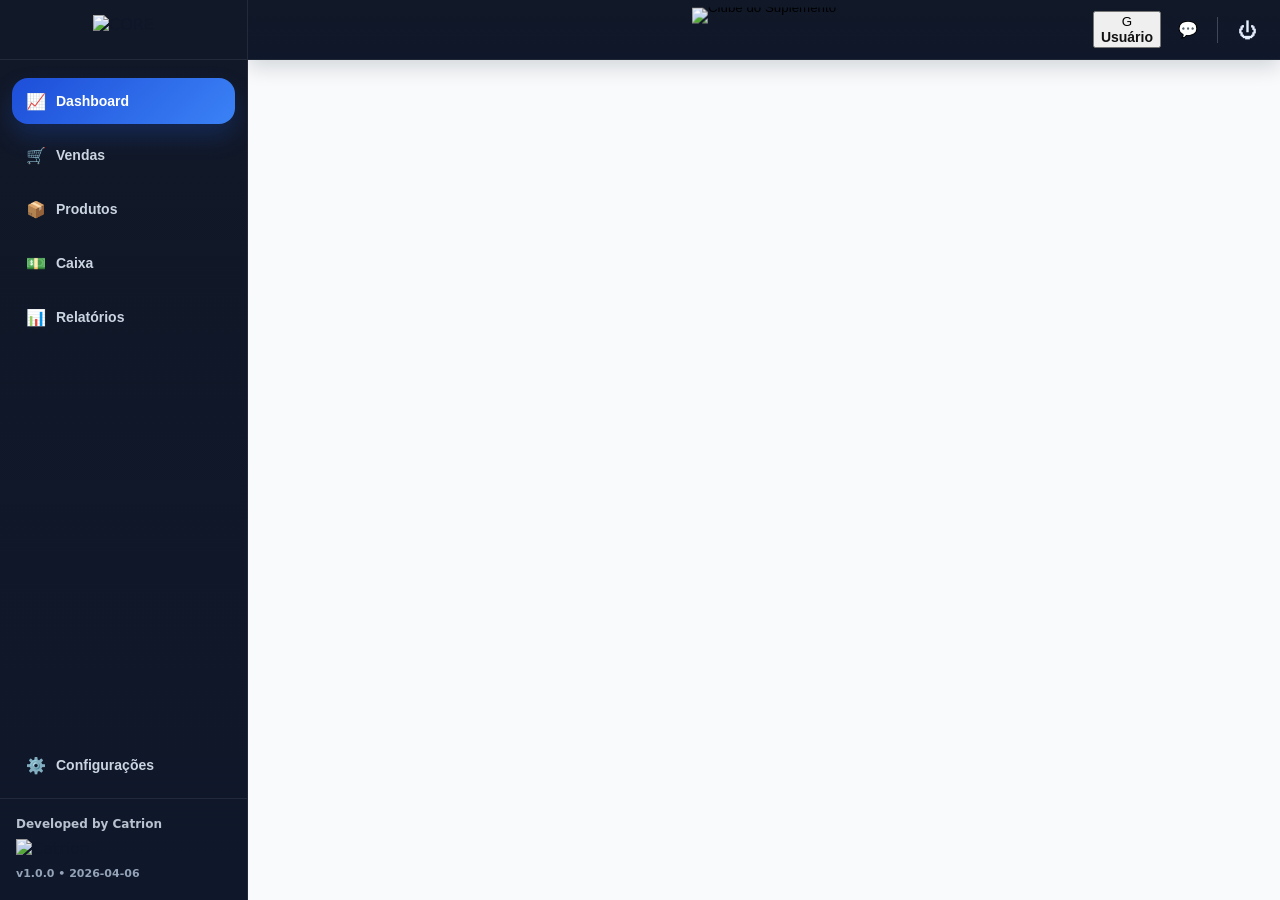
==== commit d8608939: "fix: corrigir validação de caixa (v1.0.1)" ====
--- a/index.html
+++ b/index.html
@@ -63,7 +63,7 @@
     class="sidebar-footer-logo"
   />
 
-  <div class="sidebar-footer-sub">version: 240126 - v0</div>
+  <div class="sidebar-footer-sub">v1.0.0 • 2026-04-06</div>
 </div>
     </aside>
 
@@ -77,21 +77,28 @@
   </button>
 </div>
         
-    
-                        <div class="topbar-right">
-          <span id="userHello" class="hello">Olá!</span>
-
-          <button class="topbar-icon chat-btn" id="btnChat" title="Mensagens" aria-label="Mensagens">
-            💬
-            <span id="chatUnreadBadge" class="chat-badge hidden" aria-label="Mensagens não lidas"></span>
-          </button>
-
-          <div class="divider"></div>
-
-<button class="topbar-icon" id="btnLogout" title="Sair" aria-label="Sair">
-  <span class="icon-power">⏻</span>
-</button>
-        </div>
+         <div class="topbar-right">
+  <button id="btnProfileTrigger" class="topbar-profile-trigger" type="button" aria-label="Abrir perfil">
+    <div id="topbarUserAvatar" class="topbar-user-avatar">G</div>
+
+    <div class="topbar-user-meta">
+      <span id="userHello" class="hello">Usuário</span>
+    </div>
+  </button>
+
+  <button class="topbar-icon chat-btn" id="btnChat" title="Mensagens" aria-label="Mensagens">
+    💬
+    <span id="chatUnreadBadge" class="chat-badge hidden" aria-label="Mensagens não lidas"></span>
+  </button>
+
+  <div class="divider"></div>
+
+  <button class="topbar-icon" id="btnLogout" title="Sair" aria-label="Sair">
+    <span class="icon-power">⏻</span>
+  </button>
+</div>               
+
+
       </header>
 
       <main id="app"></main>
@@ -197,6 +204,15 @@
   <input type="hidden" id="adminUserId">
 
   <div class="admin-form-field">
+  <label for="adminUserFullName">Nome completo</label>
+  <input
+    id="adminUserFullName"
+    type="text"
+    placeholder="Digite o nome completo"
+  >
+</div>
+
+  <div class="admin-form-field">
     <label for="adminUserEmail">E-mail</label>
     <input id="adminUserEmail" type="email" placeholder="Digite o e-mail do usuário">
   </div>
@@ -214,11 +230,19 @@
 
     <div id="adminUserFormFeedback" class="hidden"></div>
 
-    <div class="modal-actions">
-      <button id="btnAdminUserFormCancel" class="btn-ghost" type="button">Cancelar</button>
-      <button id="btnAdminUserSendReset" class="btn-ghost" type="button">Enviar troca de senha</button>
-      <button id="btnAdminUserFormSave" class="btn-primary" type="button">Salvar</button>
-    </div>
+    <div class="admin-user-form-actions">
+  <button id="btnAdminUserFormCancel" type="button" class="admin-btn admin-btn-ghost">
+    Cancelar
+  </button>
+
+  <button id="btnAdminUserSendReset" type="button" class="admin-btn admin-btn-ghost admin-btn-reset">
+  Enviar reset de senha
+</button>
+
+  <button id="btnAdminUserFormSave" type="button" class="admin-btn admin-btn-primary">
+    Salvar
+  </button>
+</div>
   </div>
 </div>
 
@@ -436,6 +460,71 @@
     <div class="chat-clear-actions">
       <button id="btnChatClearCancel" class="btn-ghost" type="button">Cancelar</button>
       <button id="btnChatClearConfirm" class="btn-danger" type="button">Apagar tudo</button>
+    </div>
+  </div>
+</div>
+
+<div id="profileOverlay" class="core-overlay core-hidden">
+  <div class="core-modal profile-modal">
+    <div class="profile-head">
+      <div>
+        <div class="profile-title">Meu perfil</div>
+        <div class="profile-subtitle">Atualize seus dados de acesso e exibição</div>
+      </div>
+
+      <button id="btnProfileClose" class="icon-btn" type="button" aria-label="Fechar">✕</button>
+    </div>
+
+    <div class="profile-form">
+      <div class="profile-avatar-section">
+        <div id="profileAvatarPreview" class="profile-avatar-preview">G</div>
+
+        <input id="profileAvatarInput" type="file" accept="image/*" hidden>
+
+        <div class="profile-avatar-actions">
+          <button id="btnProfileChooseAvatar" type="button" class="admin-btn admin-btn-ghost">
+            Escolher foto
+          </button>
+
+          <button id="btnProfileRemoveAvatar" type="button" class="admin-btn admin-btn-ghost">
+            Remover foto
+          </button>
+        </div>
+      </div>
+
+      <div class="profile-form-grid">
+        <div class="admin-form-field">
+          <label for="profileFullName">Nome completo</label>
+          <input id="profileFullName" type="text" placeholder="Digite seu nome completo">
+        </div>
+
+        <div class="admin-form-field">
+          <label for="profileEmail">E-mail</label>
+          <input id="profileEmail" type="email" placeholder="Digite seu e-mail">
+        </div>
+
+        <div class="admin-form-field">
+          <label for="profilePassword">Nova senha</label>
+          <input id="profilePassword" type="password" placeholder="Digite a nova senha">
+        </div>
+
+        <div class="admin-form-field">
+          <label for="profilePasswordConfirm">Confirmar nova senha</label>
+          <input id="profilePasswordConfirm" type="password" placeholder="Confirme a nova senha">
+        </div>
+      </div>
+
+      <div id="profileFeedback" class="admin-users-feedback hidden"></div>
+
+      <div class="profile-actions">
+        <button id="btnProfileCancel" type="button" class="admin-btn admin-btn-ghost">
+          Cancelar
+        </button>
+
+        <button id="btnProfileSave" type="button" class="admin-btn admin-btn-primary">
+          Salvar alterações
+        </button>
+      </div>
     </div>
   </div>
 </div>
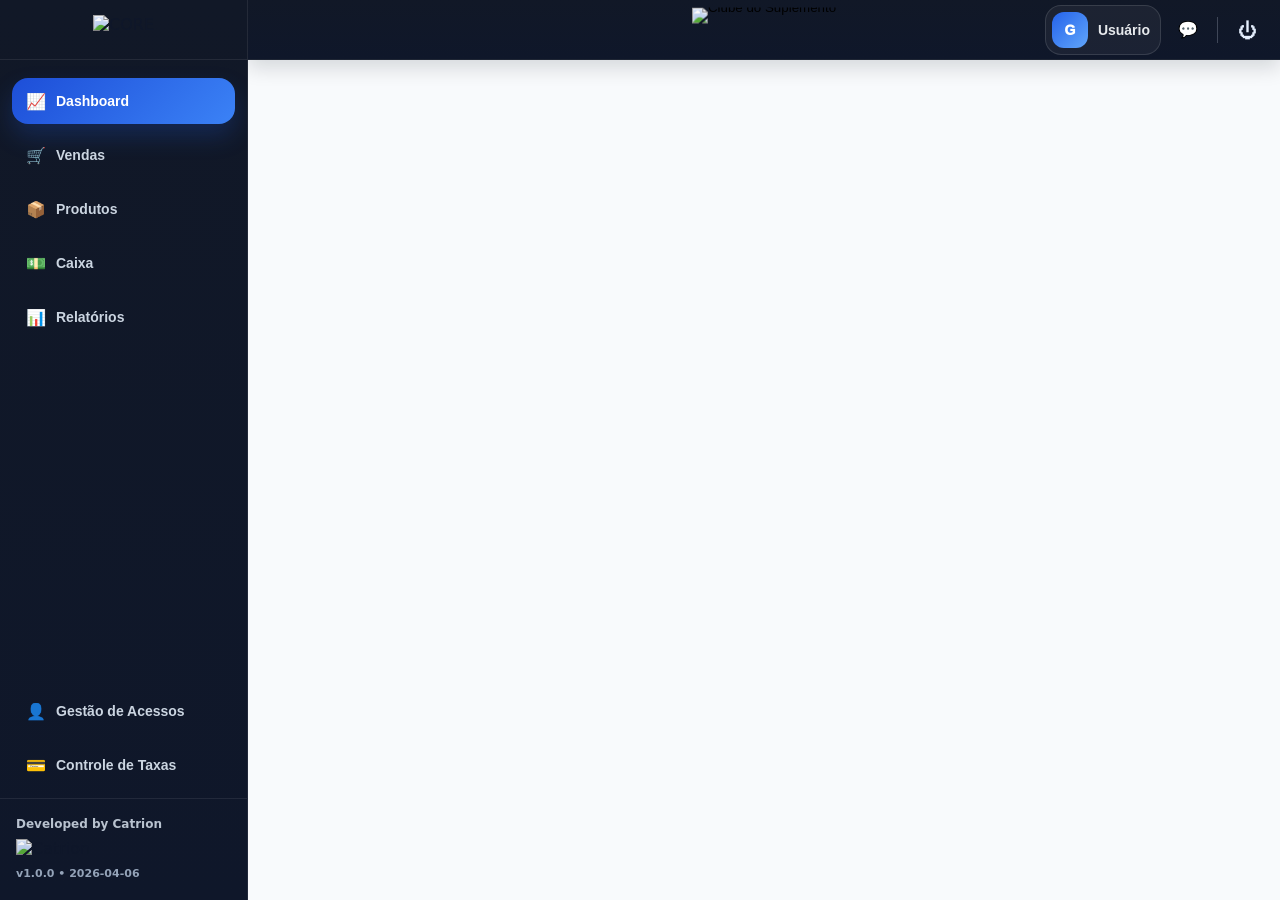
==== commit 19e71663: "area de login" ====
--- a/index.html
+++ b/index.html
@@ -48,9 +48,24 @@
 </nav>
 
 <div class="sidebar-secondary">
-  <button class="sidebar-link sidebar-link-secondary" type="button" onclick="openAdminAuth('system')">
-    <span class="sidebar-ico">⚙️</span>
-    <span>Configurações</span>
+  <button
+    id="btnSidebarAccess"
+    class="sidebar-link sidebar-link-secondary"
+    type="button"
+    onclick="openAdminAuth('users')"
+  >
+    <span class="sidebar-ico">👤</span>
+    <span>Gestão de Acessos</span>
+  </button>
+
+  <button
+    id="btnSidebarRates"
+    class="sidebar-link sidebar-link-secondary"
+    type="button"
+    onclick="openAdminAuth('system')"
+  >
+    <span class="sidebar-ico">💳</span>
+    <span>Controle de Taxas</span>
   </button>
 </div>
 
@@ -156,8 +171,8 @@
   <div class="core-modal admin-users-modal">
     <div class="admin-users-head">
       <div>
-        <div class="admin-users-title">👤 Área administrativa</div>
-        <div class="admin-users-subtitle">Gestão de usuários e acessos do sistema</div>
+        <div class="admin-users-title">👤 Gestão de Acessos</div>
+<div class="admin-users-subtitle">Gerencie usuários, papéis e acessos do sistema</div>
       </div>
 
       <div class="admin-users-top-actions">
@@ -269,12 +284,12 @@
 
 
     <div class="config-header">
-      <h3>⚙️ Configurações do Sistema</h3>
+      <h3>💳 Controle de Taxas</h3>
       <button class="icon-btn" onclick="closeSystemConfig()">✕</button>
     </div>
 
     <div class="config-tabs">
-  <button class="tab active" data-tab="machines" onclick="switchConfigTab('machines')">Maquininhas</button>
+  <button class="tab active" data-tab="machines" onclick="switchConfigTab('machines')">Maquininhas e taxas</button>
 </div>
 
 
--- a/style.css
+++ b/style.css
@@ -124,6 +124,8 @@
 .sidebar-secondary{
   margin-top: auto;
   padding: 0 12px 10px;
+  display: grid;
+  gap: 8px;
 }
 
 .sidebar-link-secondary{
@@ -2242,4 +2244,209 @@
   #adminUserFormOverlay .btn-primary{
     width:100%;
   }
+}
+
+.admin-user-form-actions{
+  display:flex;
+  justify-content:flex-end;
+  align-items:center;
+  gap:12px;
+  margin-top:24px;
+  flex-wrap:wrap;
+}
+
+.admin-btn{
+  min-height:44px;
+  padding:0 18px;
+  border-radius:14px;
+  font-weight:800;
+  font-size:15px;
+  display:inline-flex;
+  align-items:center;
+  justify-content:center;
+  white-space:nowrap;
+  cursor:pointer;
+}
+
+.admin-btn-ghost{
+  background:#fff;
+  border:1px solid rgba(15,23,42,.12);
+  color:#0f172a;
+}
+
+.admin-btn-primary{
+  border:0;
+  color:#fff;
+  background:linear-gradient(135deg, #2563eb, #3b82f6);
+}
+
+.admin-btn-reset{
+  min-width:180px;
+}
+
+/* =========================
+   PERFIL DO USUÁRIO (TOPBAR + MODAL)
+========================= */
+
+.topbar-profile-trigger{
+  display:flex;
+  align-items:center;
+  gap:10px;
+  min-height:40px;
+  padding:6px 10px 6px 6px;
+  border-radius:16px;
+  border:1px solid rgba(255,255,255,.12);
+  background:rgba(255,255,255,.05);
+  color:#e6f0ff;
+  cursor:pointer;
+  transition:background .18s ease, border-color .18s ease, transform .12s ease;
+}
+
+.topbar-profile-trigger:hover{
+  background:rgba(255,255,255,.10);
+  border-color:rgba(255,255,255,.20);
+}
+
+.topbar-profile-trigger:active{
+  transform:scale(.99);
+}
+
+.topbar-user-avatar{
+  width:36px;
+  height:36px;
+  border-radius:12px;
+  overflow:hidden;
+  flex:0 0 36px;
+  display:flex;
+  align-items:center;
+  justify-content:center;
+  background:linear-gradient(135deg,#2563eb,#60a5fa);
+  color:#fff;
+  font-size:14px;
+  font-weight:950;
+  line-height:1;
+}
+
+.topbar-user-avatar img{
+  width:100%;
+  height:100%;
+  object-fit:cover;
+  object-position:center;
+  display:block;
+}
+
+.topbar-user-meta{
+  display:flex;
+  align-items:center;
+  min-width:0;
+}
+
+.topbar-user-meta .hello{
+  margin:0;
+  font-size:14px;
+  font-weight:850;
+  color:#f8fafc;
+  white-space:nowrap;
+}
+
+.profile-modal{
+  width:min(760px, calc(100% - 24px)) !important;
+  padding:24px !important;
+  border-radius:28px !important;
+}
+
+.profile-head{
+  display:flex;
+  align-items:flex-start;
+  justify-content:space-between;
+  gap:16px;
+  margin-bottom:18px;
+}
+
+.profile-title{
+  font-size:28px;
+  font-weight:950;
+  color:#0f172a;
+  line-height:1;
+}
+
+.profile-subtitle{
+  margin-top:8px;
+  font-size:13px;
+  font-weight:800;
+  color:#64748b;
+}
+
+.profile-form{
+  display:grid;
+  gap:18px;
+}
+
+.profile-avatar-section{
+  display:grid;
+  justify-items:center;
+  gap:14px;
+  padding:12px 0 4px;
+}
+
+.profile-avatar-preview{
+  width:92px;
+  height:92px;
+  border-radius:24px;
+  overflow:hidden;
+  display:grid;
+  place-items:center;
+  background:linear-gradient(135deg,#2563eb,#60a5fa);
+  color:#fff;
+  font-size:28px;
+  font-weight:950;
+  box-shadow:0 16px 28px rgba(37,99,235,.18);
+}
+
+.profile-avatar-preview img{
+  width:100%;
+  height:100%;
+  object-fit:cover;
+  display:block;
+}
+
+.profile-avatar-actions{
+  display:flex;
+  gap:10px;
+  flex-wrap:wrap;
+  justify-content:center;
+}
+
+.profile-form-grid{
+  display:grid;
+  grid-template-columns:repeat(2, minmax(0, 1fr));
+  gap:14px;
+}
+
+.profile-actions{
+  display:flex;
+  justify-content:flex-end;
+  gap:12px;
+  margin-top:4px;
+  flex-wrap:wrap;
+}
+
+@media (max-width: 760px){
+  .topbar-user-meta .hello{
+    max-width:140px;
+    overflow:hidden;
+    text-overflow:ellipsis;
+  }
+
+  .profile-form-grid{
+    grid-template-columns:1fr;
+  }
+
+  .profile-actions{
+    flex-direction:column;
+  }
+
+  .profile-actions .admin-btn{
+    width:100%;
+  }
 }
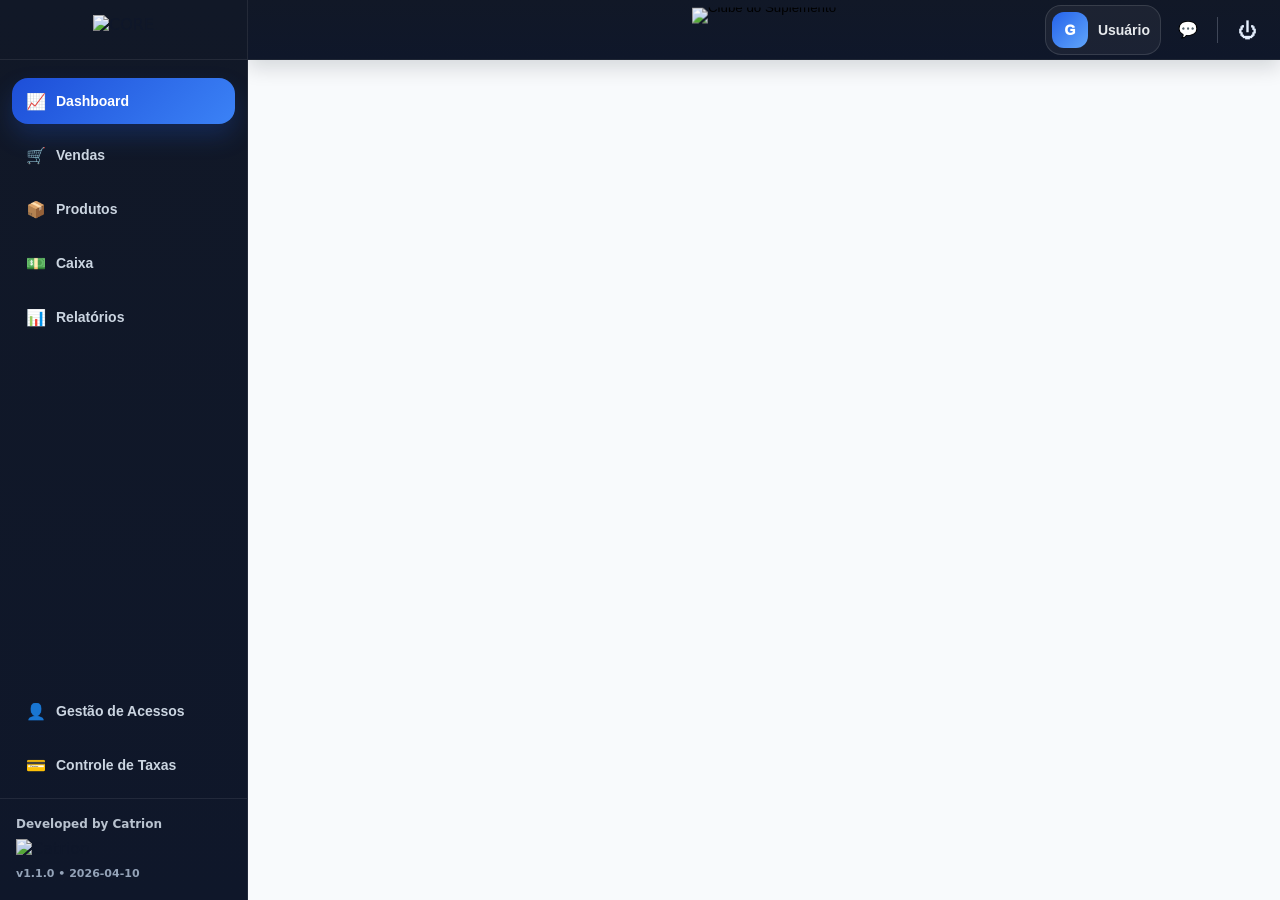
==== commit 4094ea7e: "mudando versão" ====
--- a/index.html
+++ b/index.html
@@ -41,10 +41,11 @@
     <span>Caixa</span>
   </button>
 
-  <button class="sidebar-link" type="button" data-route="relatorios">
-    <span class="sidebar-ico">📊</span>
-    <span>Relatórios</span>
-  </button>
+  <button class="sidebar-link" type="button" data-route="relatorios" id="btnSidebarReports">
+  <span class="sidebar-ico">📊</span>
+  <span>Relatórios</span>
+  <span class="sidebar-lock hidden" id="reportsLock">🔒</span>
+</button>
 </nav>
 
 <div class="sidebar-secondary">
@@ -78,7 +79,7 @@
     class="sidebar-footer-logo"
   />
 
-  <div class="sidebar-footer-sub">v1.0.0 • 2026-04-06</div>
+  <div class="sidebar-footer-sub">v1.1.0 • 2026-04-10</div>
 </div>
     </aside>
 
@@ -441,10 +442,6 @@
       <input id="chatInput" type="text" placeholder="Escreva uma mensagem..." autocomplete="off" />
       <button id="btnChatSend" class="btn-primary" type="button">Enviar</button>
     </div>
-
-    <div class="chat-foot muted">
-      Dica: Enter envia • Shift+Enter quebra linha (se quiser depois a gente evolui)
-    </div>
   </div>
 </div>
 
@@ -554,6 +551,7 @@
   <script src="CoreCash.js"></script>  
   <script src="shared/money.js"></script>
   <script src="shared/store/products.js"></script>
+  <script src="shared/store/productTaxonomies.js"></script>
   <script src="shared/store/stock.js"></script>
   <script src="shared/store/sales.js"></script>
   <script src="pages/relatorios/relatorios.js?v=20260304_01"></script>
--- a/style.css
+++ b/style.css
@@ -2449,4 +2449,22 @@
   .profile-actions .admin-btn{
     width:100%;
   }
+}
+
+.sidebar-lock{
+  margin-left:auto;
+  font-size:13px;
+  opacity:.9;
+}
+
+.sidebar-link.is-locked{
+  opacity:.55;
+  filter:grayscale(.18);
+  cursor:not-allowed;
+}
+
+.sidebar-link.is-locked:hover{
+  background:transparent;
+  color:var(--sidebar-text);
+  transform:none;
 }
